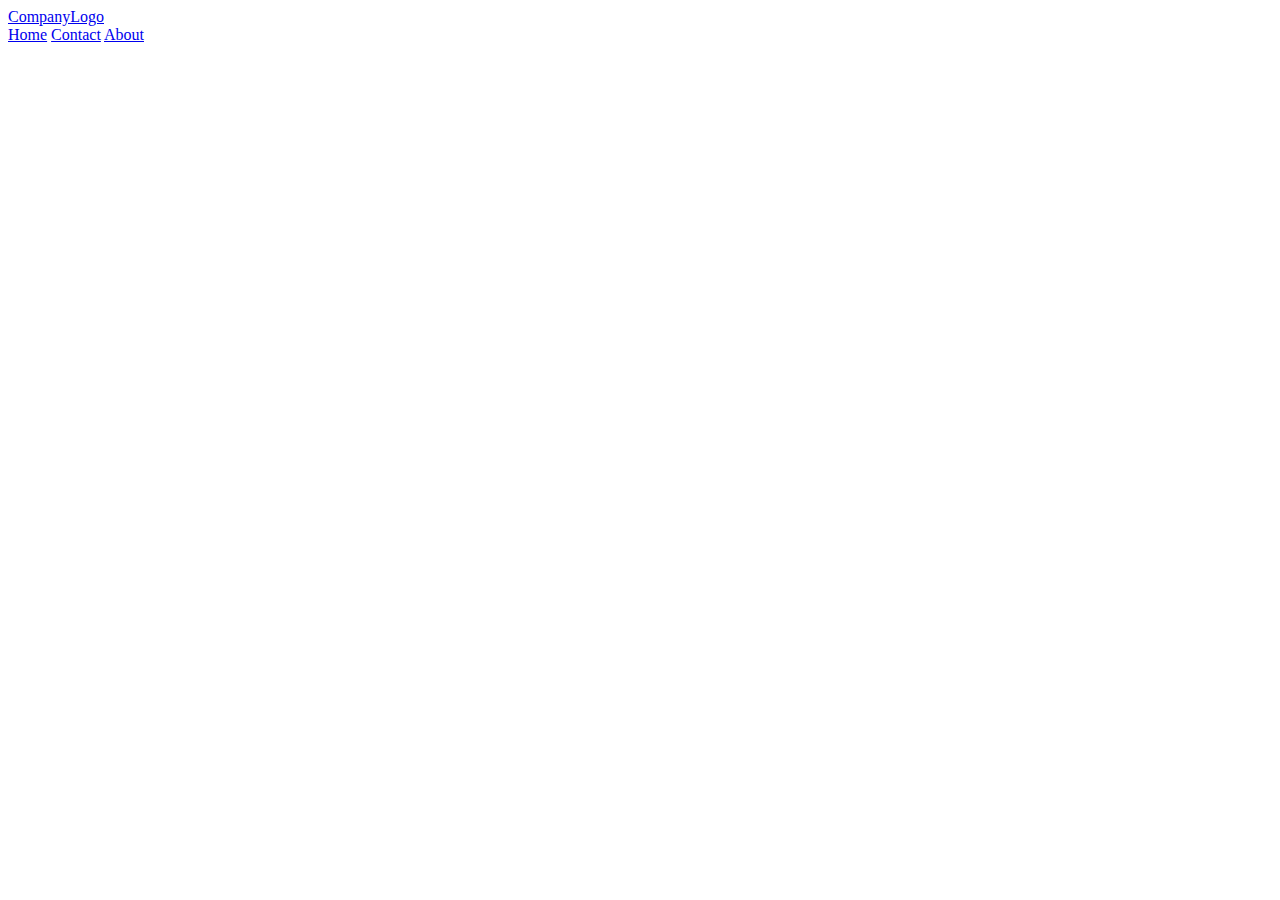
==== contact.html @ e7c6e32d "New pages" ====
<html>
    <head>
        <title>Universe | Contact</title>

    </head>
    <body>
        <div class="header">
            <a href="#default" class="logo">CompanyLogo</a>
            <div class="header-right">
              <a class="active" href="https://linuxgamer.github.io/universeweb">Home</a>
              <a href="https://linuxgamer.github.io/universeweb/contact">Contact</a>
              <a href="https://linuxgamer.github.io/universeweb/about">About</a>
            </div>
          </div> 
        <!-- <button ref="https://linuxgamer.github.io/universeweb">Home</button> -->
    </body>
</html>
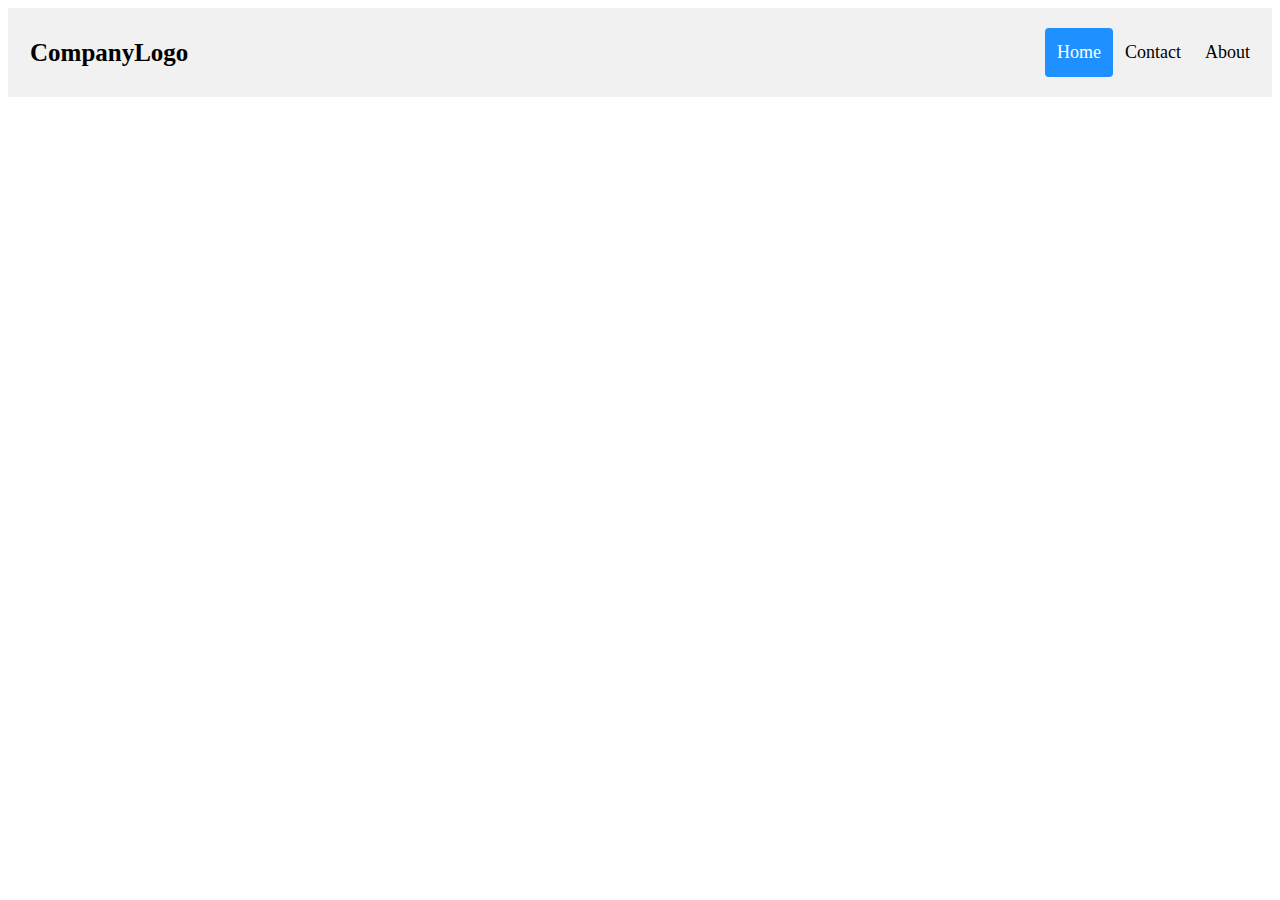
==== commit c6c709e1: "CSS Fix - index.html and contact.html" ====
--- a/contact.html
+++ b/contact.html
@@ -1,7 +1,7 @@
 <html>
     <head>
         <title>Universe | Contact</title>
-
+        <link rel="stylesheet" type="text/css" href="css/style.css">
     </head>
     <body>
         <div class="header">
--- a/css/style.css
+++ b/css/style.css
@@ -0,0 +1,53 @@
+/* Style the header with a grey background and some padding */
+.header {
+    overflow: hidden;
+    background-color: #f1f1f1;
+    padding: 20px 10px;
+  }
+  
+  /* Style the header links */
+  .header a {
+    float: left;
+    color: black;
+    text-align: center;
+    padding: 12px;
+    text-decoration: none;
+    font-size: 18px;
+    line-height: 25px;
+    border-radius: 4px;
+  }
+  
+  /* Style the logo link (notice that we set the same value of line-height and font-size to prevent the header to increase when the font gets bigger */
+  .header a.logo {
+    font-size: 25px;
+    font-weight: bold;
+  }
+  
+  /* Change the background color on mouse-over */
+  .header a:hover {
+    background-color: #ddd;
+    color: black;
+  }
+  
+  /* Style the active/current link*/
+  .header a.active {
+    background-color: dodgerblue;
+    color: white;
+  }
+  
+  /* Float the link section to the right */
+  .header-right {
+    float: right;
+  }
+  
+  /* Add media queries for responsiveness - when the screen is 500px wide or less, stack the links on top of each other */
+  @media screen and (max-width: 500px) {
+    .header a {
+      float: none;
+      display: block;
+      text-align: left;
+    }
+    .header-right {
+      float: none;
+    }
+  }